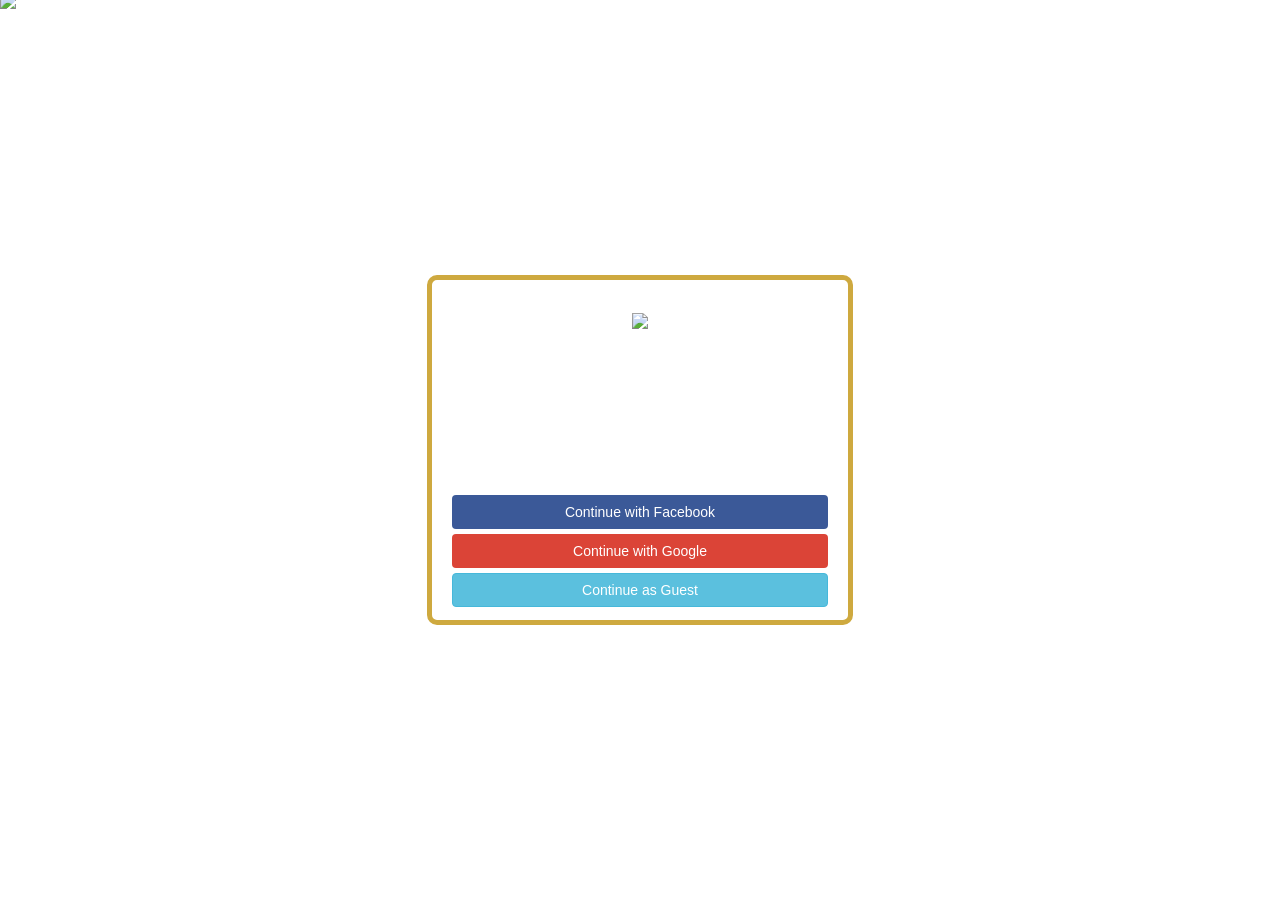
==== app/index.html @ 0aa3f3f6 "fetching board data in front end" ====
<!doctype html>
<html>

<head>
  <meta charset="utf-8">
  <title></title>
  <meta name="description" content="">
  <meta name="viewport" content="width=device-width">
  <!-- Place favicon.ico and apple-touch-icon.png in the root directory -->
  <!-- build:css(.) styles/vendor.css -->
  <!-- bower:css -->
  <link rel="stylesheet" href="bower_components/bootstrap/dist/css/bootstrap.css" />
  <!-- endbower -->
  <!-- endbuild -->
  <!-- build:css(.tmp) styles/main.css -->
  <link rel="stylesheet" href="styles/main.css">
  <!-- endbuild -->
</head>

<body ng-app="caboFrontendApp">
  <!--[if lte IE 8]>
      <p class="browsehappy">You are using an <strong>outdated</strong> browser. Please <a href="http://browsehappy.com/">upgrade your browser</a> to improve your experience.</p>
    <![endif]-->

  <!-- nav bar -->
  <nav class="navbar navbar-fixed-top" role="navigation">
    <!-- <a class="navbar-brand" href="/">Play Cabo</a> -->
    <span class = "navbar-brand no-padding">
      <a href="/">
        <img class = "logo" src="/assets/img/logo.png" style="height:80px;">
      </a>
      
    </span>
  </nav>


  <div class="container no-padding width-100">
    <div ng-view=""></div>
  </div>





  <script>
    window.fbAsyncInit = function () {
      FB.init({
        appId: '322113025051838',
        cookie: true,
        xfbml: true,
        version: 'v3.2'
      });

      FB.AppEvents.logPageView();



      FB.getLoginStatus(function (response) {
        statusChangeCallback(response);
        console.log(response);
        console.log(FB);
      });
    };


    (function (d, s, id) {
      var js, fjs = d.getElementsByTagName(s)[0];
      if (d.getElementById(id)) { return; }
      js = d.createElement(s); js.id = id;
      js.src = "https://connect.facebook.net/en_US/sdk.js";
      fjs.parentNode.insertBefore(js, fjs);
    }(document, 'script', 'facebook-jssdk'));

    function statusChangeCallback(response) {
      // The response object is returned with a status field that lets the
      // app know the current login status of the person.
      // Full docs on the response object can be found in the documentation
      // for FB.getLoginStatus().
      if (response.status === 'connected') {
        // Logged into your app and Facebook.
        FB.api('/me', function (response) {
          console.log(response);
          console.log('Successful login for: ' + response.name);
        });
      } else {
        // The person is not logged into your app or we are unable to tell.
        // document.getElementById('status').innerHTML = 'Please log ' +
        //   'into this app.';
      }
    }
  </script>

  <script src="assets/js/firebase.js"></script>
  <script>
    // Initialize Firebase
    var config = {
      apiKey: "AIzaSyA5e_GeKgFDQJw8CW12qNHibyNIbRM5t24",
      authDomain: "cabo-1cd87.firebaseapp.com",
      databaseURL: "https://cabo-1cd87.firebaseio.com",
      projectId: "cabo-1cd87",
      storageBucket: "",
      messagingSenderId: "338150241996"
    };
    firebase.initializeApp(config);
  </script>
  <!-- build:js(.) scripts/vendor.js -->
  <!-- bower:js -->
  <script src="bower_components/jquery/dist/jquery.js"></script>
  <script src="bower_components/angular/angular.js"></script>
  <script src="bower_components/bootstrap/dist/js/bootstrap.js"></script>
  <script src="bower_components/angular-animate/angular-animate.js"></script>
  <script src="bower_components/angular-cookies/angular-cookies.js"></script>
  <script src="bower_components/angular-resource/angular-resource.js"></script>
  <script src="bower_components/angular-route/angular-route.js"></script>
  <script src="bower_components/angular-sanitize/angular-sanitize.js"></script>
  <script src="bower_components/angular-touch/angular-touch.js"></script>
  <script src="bower_components/query-string/query-string.js"></script>
  <script src="bower_components/angular-oauth2/dist/angular-oauth2.js"></script>
  <script src="bower_components/ngstorage/ngStorage.js"></script>
  <!-- endbower -->
  <!-- endbuild -->

  <!-- build:js({.tmp,app}) scripts/scripts.js -->
  <script src="scripts/app.js"></script>
  <script src="scripts/controllers/main.js"></script>
  <script src="scripts/controllers/signin.js"></script>
  <script src="scripts/controllers/gameroom.js"></script>

  <!-- services -->
  <script src="scripts/services/gameroomservice.js"></script>
  <script src="scripts/services/playerprofileservice.js"></script>

  <script src="scripts/controllers/privacy.js"></script>
  <script src="scripts/controllers/howto.js"></script>
  <!-- endbuild -->
</body>

</html>
---- app/styles/main.css ----
body {
  padding: 0;
  background-image: url('/assets/img/bg.png')
}

/* Everything but the jumbotron gets side spacing for mobile first views */
.header,
.marketing,
.footer {
  padding-left: 15px;
  padding-right: 15px;
}

/* Custom page header */
.header {
  border-bottom: 1px solid #e5e5e5;
  margin-bottom: 10px;
}
/* Make the masthead heading the same height as the navigation */
.header h3 {
  margin-top: 0;
  margin-bottom: 0;
  line-height: 40px;
  padding-bottom: 19px;
}

/* Custom page footer */
.footer {
  padding-top: 19px;
  color: #777;
  border-top: 1px solid #e5e5e5;
}

.container-narrow > hr {
  margin: 30px 0;
}

/* Main marketing message and sign up button */
.jumbotron {
  text-align: center;
  border-bottom: 1px solid #e5e5e5;
}
.jumbotron .btn {
  font-size: 21px;
  padding: 14px 24px;
}

/* Supporting marketing content */
.marketing {
  margin: 40px 0;
}
.marketing p + h4 {
  margin-top: 28px;
}

/* Responsive: Portrait tablets and up */
@media screen and (min-width: 768px) {
  .container {
    max-width: 100%;
  }

  /* Remove the padding we set earlier */
  .header,
  .marketing,
  .footer {
    padding-left: 0;
    padding-right: 0;
  }
  /* Space out the masthead */
  .header {
    margin-bottom: 30px;
  }
  /* Remove the bottom border on the jumbotron for visual effect */
  .jumbotron {
    border-bottom: 0;
  }
  .navbar{
    height:50px; 
    background-image: url(/assets/img/bg.png);
  }
  .no-padding{
    padding: 0px;
  }

  .no-margin{
    padding: 0px;
  }

  .main-container{
    width: 100vw;
    height: 100vh;
    padding-top: 50px;
  }

  .flex-container{
    display: flex;
    justify-content: center;
    flex-direction: column;
  }

  .height-100{
    height: 100%;
  }

  .width-100{
    width: 100%;
  }

  .logo{
    height: 80px;
    top: -10px;
    position: relative;
  }

  .privacy-page{
    color: #ccc;
    padding: 20px;
    border: 5px solid #cea93f;
    border-radius: 10px;
  }
}
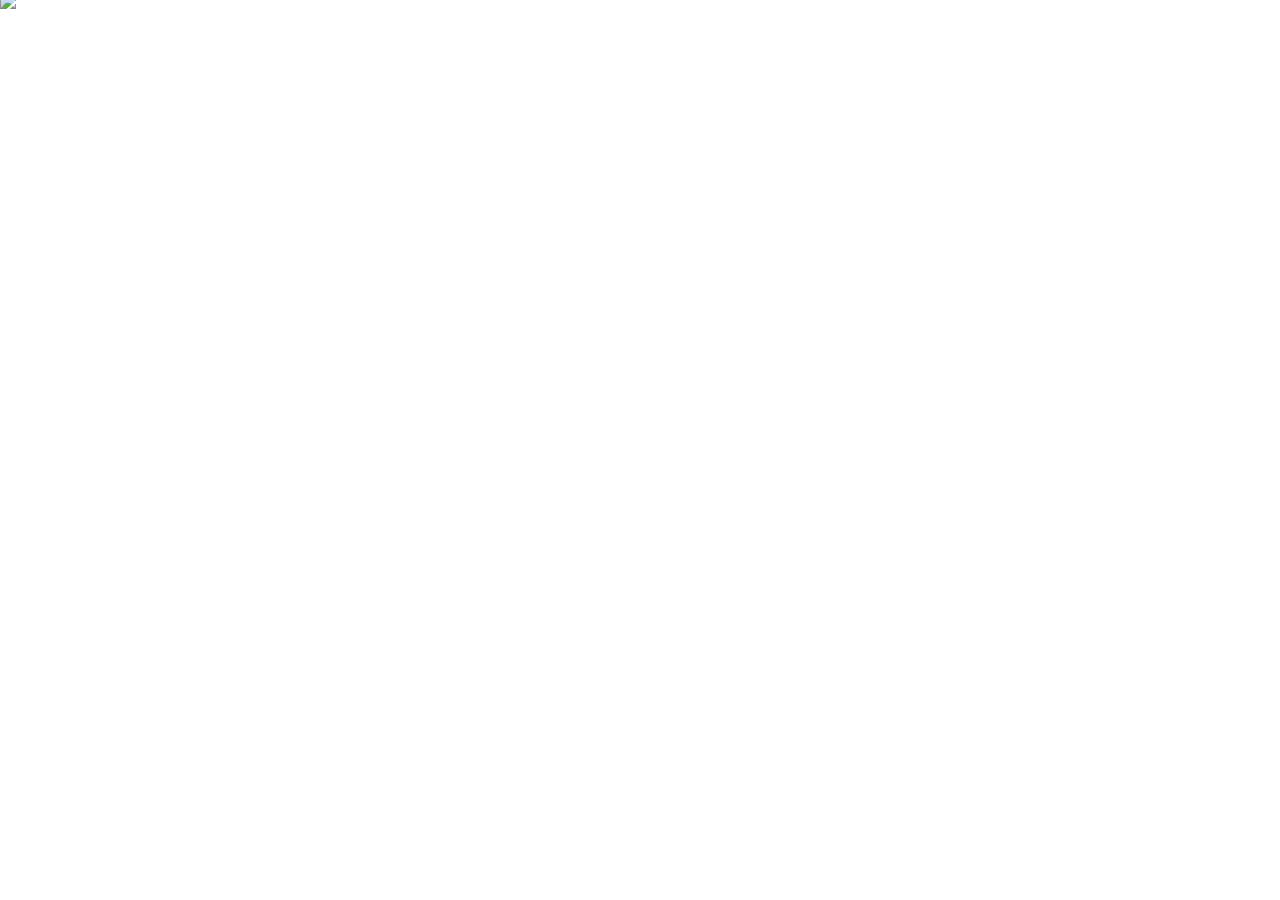
==== commit 2f5222e1: "changing tasks" ====
--- a/app/index.html
+++ b/app/index.html
@@ -80,7 +80,7 @@
         // Logged into your app and Facebook.
         FB.api('/me', function (response) {
           console.log(response);
-          console.log('Successful login for: ' + response.name);
+          // console.log('Successful login for: ' + response.name);
         });
       } else {
         // The person is not logged into your app or we are unable to tell.
@@ -117,6 +117,7 @@
   <script src="bower_components/query-string/query-string.js"></script>
   <script src="bower_components/angular-oauth2/dist/angular-oauth2.js"></script>
   <script src="bower_components/ngstorage/ngStorage.js"></script>
+  <script src="assets/js/ui-bootstrap.min.js"></script>
   <!-- endbower -->
   <!-- endbuild -->
 
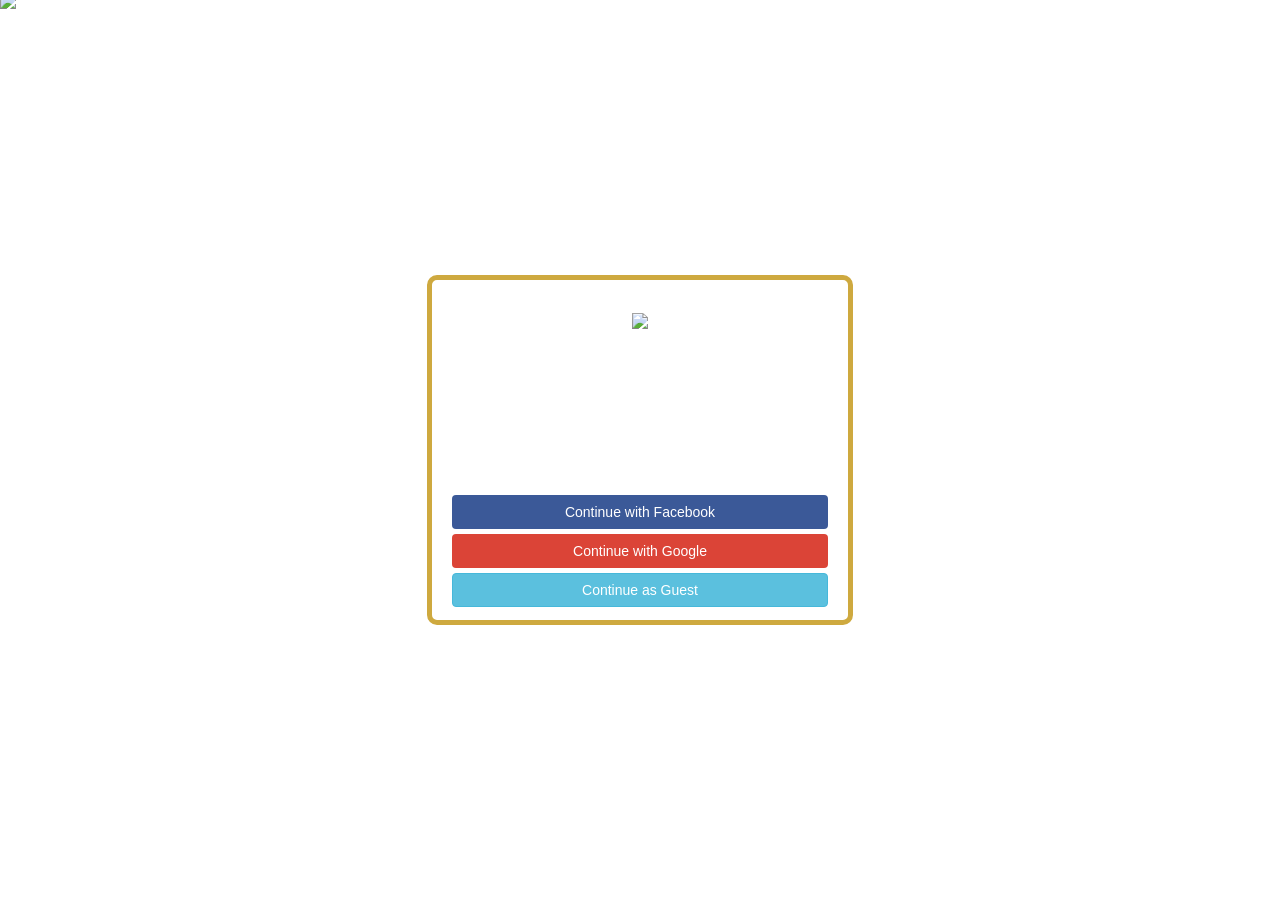
==== commit 175e0855: "added popup" ====
--- a/app/index.html
+++ b/app/index.html
@@ -126,6 +126,7 @@
   <script src="scripts/controllers/main.js"></script>
   <script src="scripts/controllers/signin.js"></script>
   <script src="scripts/controllers/gameroom.js"></script>
+  <script src="scripts/controllers/scoreCard.js"></script>
 
   <!-- services -->
   <script src="scripts/services/gameroomservice.js"></script>
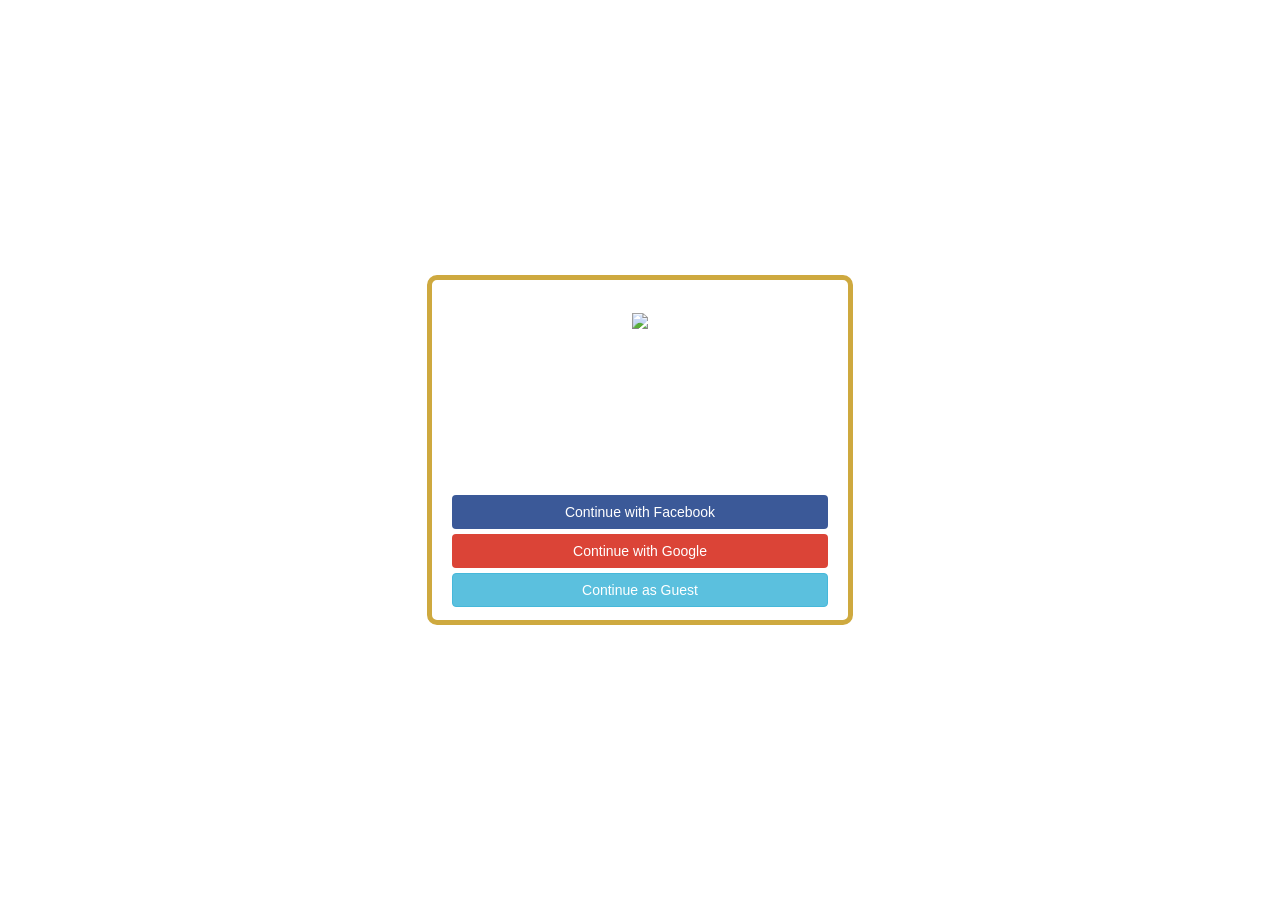
==== commit 880950db: "added timer bar" ====
--- a/app/index.html
+++ b/app/index.html
@@ -21,22 +21,9 @@
   <!--[if lte IE 8]>
       <p class="browsehappy">You are using an <strong>outdated</strong> browser. Please <a href="http://browsehappy.com/">upgrade your browser</a> to improve your experience.</p>
     <![endif]-->
-
-  <!-- nav bar -->
-  <nav class="navbar navbar-fixed-top" role="navigation">
-    <!-- <a class="navbar-brand" href="/">Play Cabo</a> -->
-    <span class = "navbar-brand no-padding">
-      <a href="/">
-        <img class = "logo" src="/assets/img/logo.png" style="height:80px;">
-      </a>
-      
-    </span>
-  </nav>
-
-
-  <div class="container no-padding width-100">
+    
     <div ng-view=""></div>
-  </div>
+  
 
 
 
--- a/app/styles/main.css
+++ b/app/styles/main.css
@@ -119,3 +119,42 @@
     border-radius: 10px;
   }
 }
+
+.custom-navbar{
+  color: white;
+  font-weight: 500;
+  margin-right: 20px;
+}
+
+.custom-navbar:hover{
+  color: white;
+}
+
+.custom-navbar li .btn, .custom-navbar li .btn:hover {
+  cursor:pointer;
+  height: 40px;
+  line-height: 40px;
+  background-color: none;
+  color: white
+}
+
+.dropdown-menu{
+    background-color: #cccccc;
+    border-radius: 0;
+    color: #cea93f;
+    border: none;
+    box-shadow: none;
+}
+
+.dropdown-menu > li > a, .dropdown-menu > li > a:hover{
+  color: #cea93f !important;
+  background: none;
+  text-align: right;
+  cursor: pointer;
+}
+
+.dropdown-menu a:hover{
+  font-weight: bold;
+}
+
+
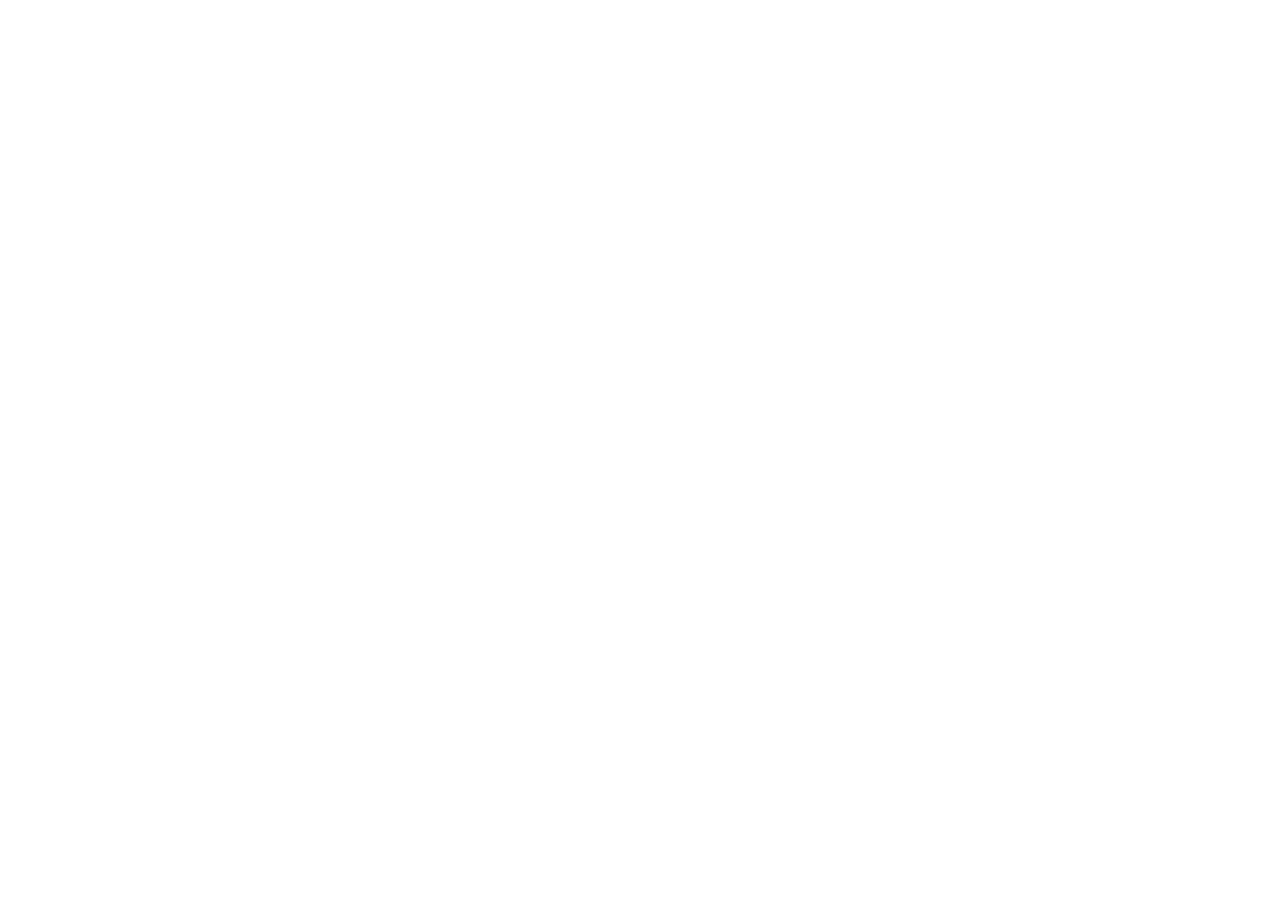
==== commit a7c64168: "added google sign in" ====
--- a/app/index.html
+++ b/app/index.html
@@ -104,10 +104,13 @@
   <script src="bower_components/query-string/query-string.js"></script>
   <script src="bower_components/angular-oauth2/dist/angular-oauth2.js"></script>
   <script src="bower_components/ngstorage/ngStorage.js"></script>
-  <script src="assets/js/ui-bootstrap.min.js"></script>
+  <script src="bower_components/oclazyload/dist/ocLazyLoad.js"></script>
   <!-- endbower -->
   <!-- endbuild -->
-
+  <!-- assets -->
+  <script src="assets/js/ui-bootstrap.min.js"></script>
+  <script src="https://apis.google.com/js/platform.js"></script>
+  <!-- end assets  -->
   <!-- build:js({.tmp,app}) scripts/scripts.js -->
   <script src="scripts/app.js"></script>
   <script src="scripts/controllers/main.js"></script>
